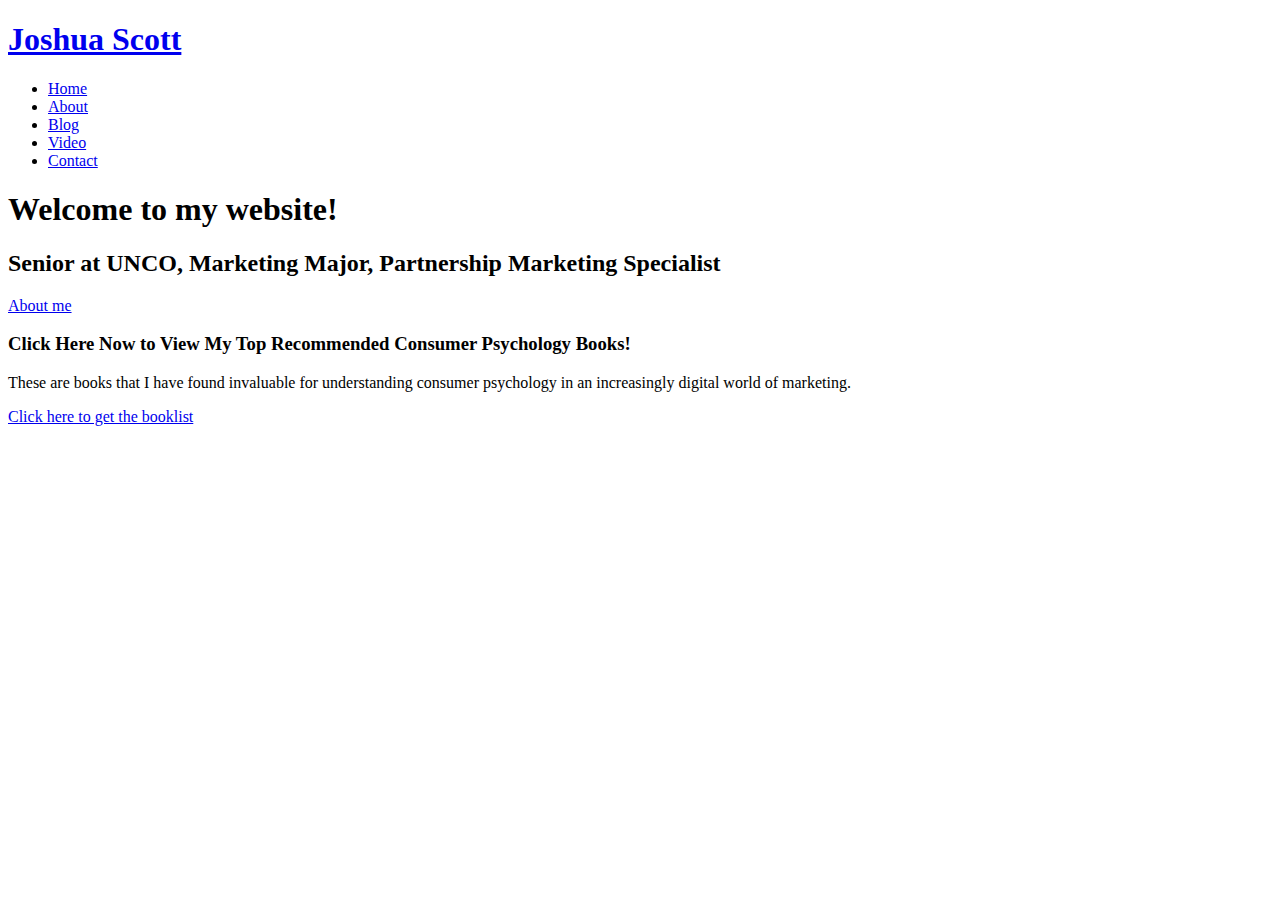
==== index.html @ b285fb62 "ReDo" ====
<!DOCTYPE html>
<html lang="en">

<head> <!-- contents of the head element are not displayed on the page. Instead it contains metadata about the page -->
  <meta charset="utf-8">
  <meta content="width=device-width, initial-scale=1.0" name="viewport">

  <title>Your Name</title>
  <meta name="description" content="description of your website here">
  <meta name="keywords" content="your seo keywords here" >

  <!-- Favicons -->
  <link href="assets/img/cat-favicon.png" rel="icon"> <!-- replaced original favicon with cat-->
  <link href="assets/img/apple-touch-icon.png" rel="apple-touch-icon"> <!-- not sure what this one is for-->

  <!-- Google Fonts -->
  <link href="https://fonts.googleapis.com/css?family=Open+Sans:300,300i,400,400i,700,700i|Poppins:300,400,500,700" rel="stylesheet">

  <!-- Vendor CSS Files -->
  <link href="assets/vendor/aos/aos.css" rel="stylesheet">
  <link href="assets/vendor/bootstrap/css/bootstrap.min.css" rel="stylesheet">
  <link href="assets/vendor/bootstrap-icons/bootstrap-icons.css" rel="stylesheet">
  <link href="assets/vendor/boxicons/css/boxicons.min.css" rel="stylesheet">
  <link href="assets/vendor/glightbox/css/glightbox.min.css" rel="stylesheet">
  <link href="assets/vendor/swiper/swiper-bundle.min.css" rel="stylesheet">

  <!-- Template Main CSS File -->
  <link href="assets/css/style.css" rel="stylesheet">

</head>

<body> <!-- the body element contains the content of the webpage TEST123-->
  <!-- ======= Header ======= --> <!-- header element represents introductory content such as navigation aids and some heading elements-->
  <header id="header" class="fixed-top d-flex align-items-center header-transparent"> 
    <div class="container d-flex justify-content-between align-items-center"> <!-- div tag defines a section in the HTML document--used as a container for HTML elements--can be styled with CSS -->

      <div id="logo">
        <h1><a href="index.html">Joshua Scott</a></h1> <!-- use this to place your name at the top right of the page -->
      </div>

      <nav id="navbar" class="navbar"> <!-- this section provides nagitation links -->
        <ul>
          <li><a class="nav-link scrollto active" href="#hero">Home</a></li> <!-- call to CSS class for navigation formatting -->
          <li><a class="nav-link scrollto" href="about.html">About</a></li>
          <li><a class="nav-link scrollto" href="blog.html">Blog</a></li>
          <li><a class="nav-link scrollto" href="video.html">Video</a></li>
          <li><a class="nav-link scrollto" href="contact.html">Contact</a></li>
        </ul>
        <i class="bi bi-list mobile-nav-toggle"></i>
      </nav><!-- .navbar -->
    </div>
  </header><!-- End Header -->

  <!-- ======= Hero Section ======= --> <!-- section element is a generic standalone section of the document -->
  <section id="hero"> <!-- this section is formatting the top fold of the page and setting the background image with a call to hero-container class in CSS sheet -->
    <div class="hero-container" data-aos="zoom-in" data-aos-delay="100">
      <h1>Welcome to my website!</h1> <!-- Font style sizes etc are set in the hero section of the CSS sheet -->
      <h2>Senior at UNCO, Marketing Major, Partnership Marketing Specialist</h2>
      <a href="about.html" class="btn-get-started">About me</a> <!-- this sets button font on the top fold -->
    </div>
  </section><!-- End Hero Section -->

  <main id="main">

    <!-- ======= Call To Action Section ======= -->
    <section id="call-to-action">
      <div class="container">
        <div class="row" data-aos="zoom-in">
          <div class="col-lg-9 text-center text-lg-start">
            <h3 class="cta-title">Click Here Now to View My Top Recommended Consumer Psychology Books!</h3>
            <p class="cta-text"> These are books that I have found invaluable for understanding consumer psychology in an increasingly digital world of marketing. </p>
          </div>
          <div class="col-lg-3 cta-btn-container text-center">
            <a class="cta-btn align-middle" href="blog.html">Click here to get the booklist</a>
          </div>
        </div>

      </div>
    </section><!-- End Call To Action Section -->

  </main><!-- End #main -->

  <a href="#" class="back-to-top d-flex align-items-center justify-content-center"><i class="bi bi-arrow-up-short"></i></a>

  <!-- Vendor JS Files -->
  <script src="assets/vendor/purecounter/purecounter.js"></script>
  <script src="assets/vendor/aos/aos.js"></script>
  <script src="assets/vendor/bootstrap/js/bootstrap.bundle.min.js"></script>
  <script src="assets/vendor/glightbox/js/glightbox.min.js"></script>
  <script src="assets/vendor/isotope-layout/isotope.pkgd.min.js"></script>
  <script src="assets/vendor/swiper/swiper-bundle.min.js"></script>
  <script src="assets/vendor/php-email-form/validate.js"></script>

  <!-- Template Main JS File -->
  <script src="assets/js/main.js"></script>

</body>

</html>
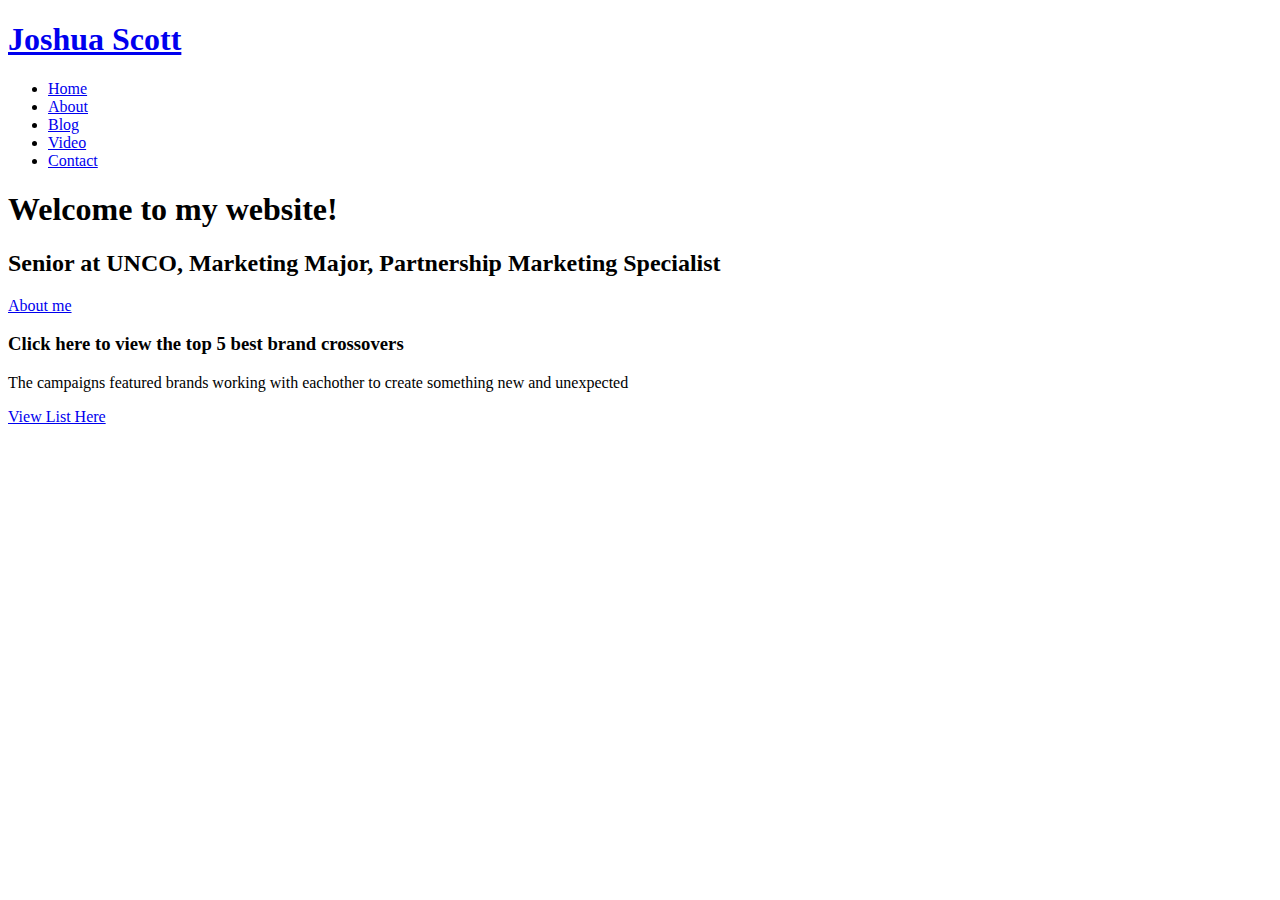
==== commit 88975831: "Bottom" ====
--- a/index.html
+++ b/index.html
@@ -67,11 +67,11 @@
       <div class="container">
         <div class="row" data-aos="zoom-in">
           <div class="col-lg-9 text-center text-lg-start">
-            <h3 class="cta-title">Click Here Now to View My Top Recommended Consumer Psychology Books!</h3>
-            <p class="cta-text"> These are books that I have found invaluable for understanding consumer psychology in an increasingly digital world of marketing. </p>
+            <h3 class="cta-title">Click here to view the top 5 best brand crossovers</h3>
+            <p class="cta-text"> The campaigns featured brands working with eachother to create something new and unexpected </p>
           </div>
           <div class="col-lg-3 cta-btn-container text-center">
-            <a class="cta-btn align-middle" href="blog.html">Click here to get the booklist</a>
+            <a class="cta-btn align-middle" href="blog.html">View List Here</a>
           </div>
         </div>
 
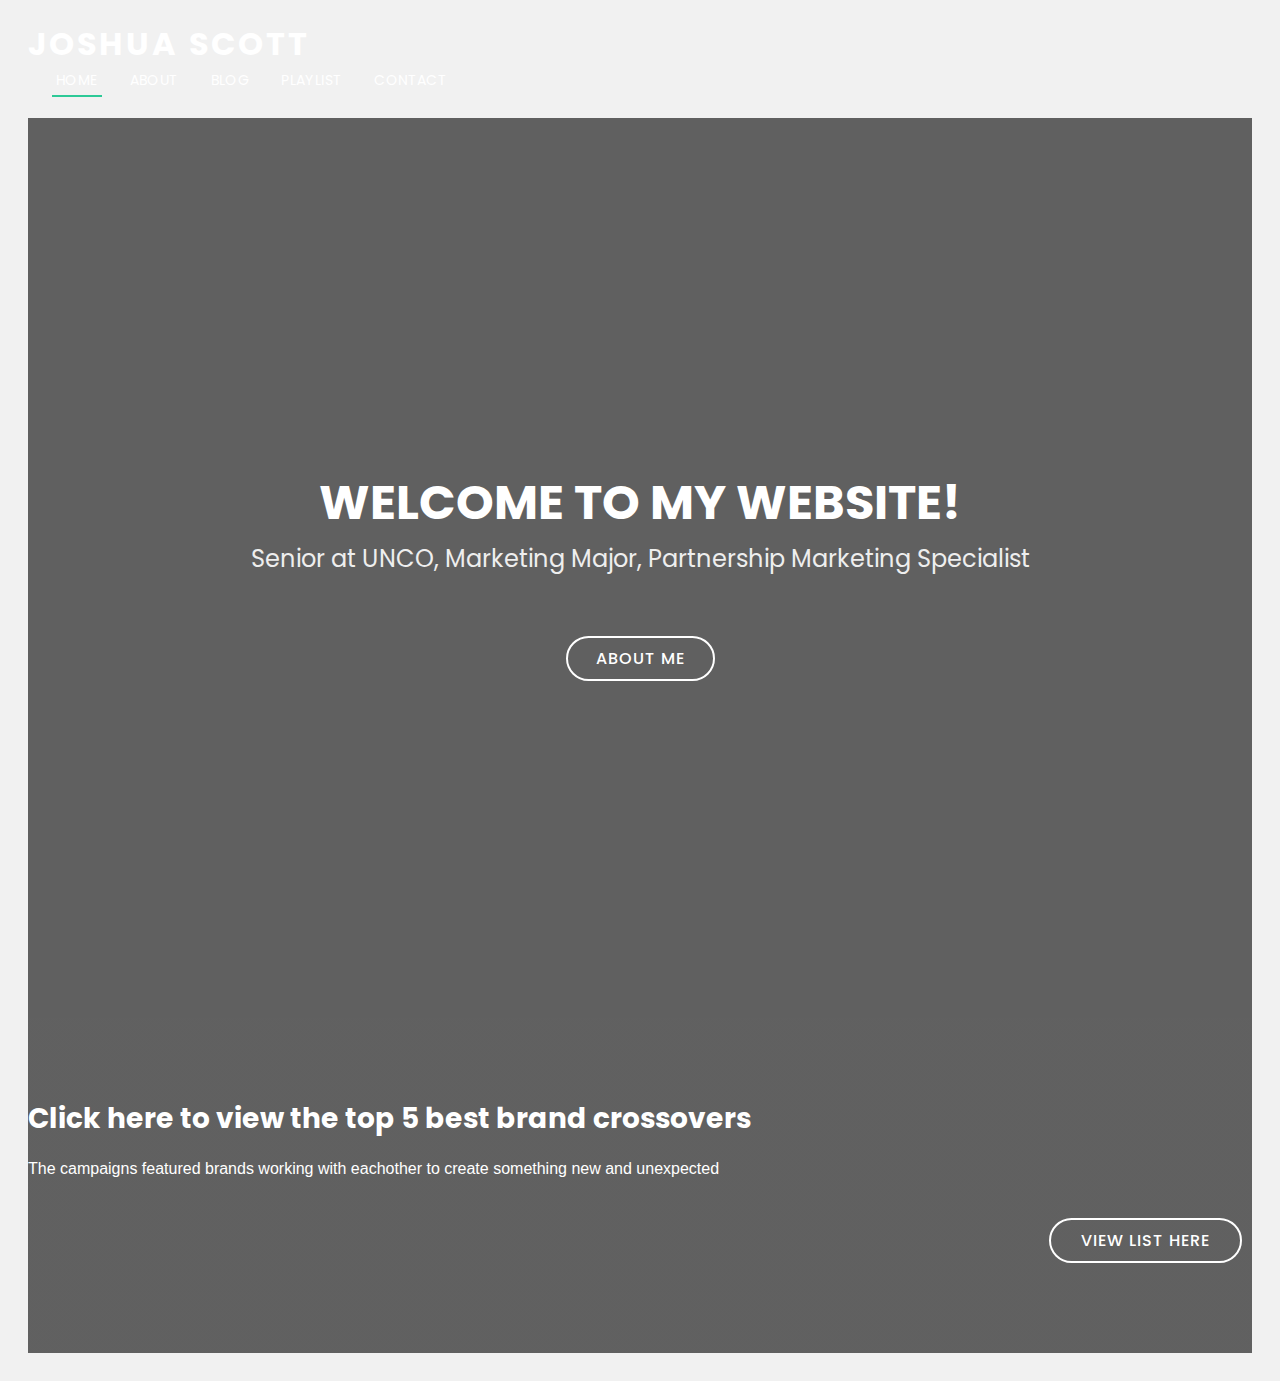
==== commit a818c2cc: "plalist" ====
--- a/index.html
+++ b/index.html
@@ -2,16 +2,23 @@
 <html lang="en">
 
 <head> <!-- contents of the head element are not displayed on the page. Instead it contains metadata about the page -->
+ <!-- Google Tag Manager -->
+<script>(function(w,d,s,l,i){w[l]=w[l]||[];w[l].push({'gtm.start':
+  new Date().getTime(),event:'gtm.js'});var f=d.getElementsByTagName(s)[0],
+  j=d.createElement(s),dl=l!='dataLayer'?'&l='+l:'';j.async=true;j.src=
+  'https://www.googletagmanager.com/gtm.js?id='+i+dl;f.parentNode.insertBefore(j,f);
+  })(window,document,'script','dataLayer','GTM-M7WPMCBM');</script>
+  <!-- End Google Tag Manager -->
   <meta charset="utf-8">
   <meta content="width=device-width, initial-scale=1.0" name="viewport">
 
-  <title>Your Name</title>
+  <title>Joshua Scott</title>
   <meta name="description" content="description of your website here">
   <meta name="keywords" content="your seo keywords here" >
 
   <!-- Favicons -->
-  <link href="assets/img/cat-favicon.png" rel="icon"> <!-- replaced original favicon with cat-->
-  <link href="assets/img/apple-touch-icon.png" rel="apple-touch-icon"> <!-- not sure what this one is for-->
+  <link href="assets/img/scott-josh.jpg" rel="icon"> <!-- replaced original favicon with cat-->
+  <link href="assets/img/scott-josh.jpg" rel="apple-touch-icon"> <!-- not sure what this one is for-->
 
   <!-- Google Fonts -->
   <link href="https://fonts.googleapis.com/css?family=Open+Sans:300,300i,400,400i,700,700i|Poppins:300,400,500,700" rel="stylesheet">
@@ -30,6 +37,10 @@
 </head>
 
 <body> <!-- the body element contains the content of the webpage TEST123-->
+<!-- Google Tag Manager (noscript) -->
+<noscript><iframe src="https://www.googletagmanager.com/ns.html?id=GTM-M7WPMCBM"
+  height="0" width="0" style="display:none;visibility:hidden"></iframe></noscript>
+  <!-- End Google Tag Manager (noscript) -->
   <!-- ======= Header ======= --> <!-- header element represents introductory content such as navigation aids and some heading elements-->
   <header id="header" class="fixed-top d-flex align-items-center header-transparent"> 
     <div class="container d-flex justify-content-between align-items-center"> <!-- div tag defines a section in the HTML document--used as a container for HTML elements--can be styled with CSS -->
@@ -43,7 +54,7 @@
           <li><a class="nav-link scrollto active" href="#hero">Home</a></li> <!-- call to CSS class for navigation formatting -->
           <li><a class="nav-link scrollto" href="about.html">About</a></li>
           <li><a class="nav-link scrollto" href="blog.html">Blog</a></li>
-          <li><a class="nav-link scrollto" href="video.html">Video</a></li>
+          <li><a class="nav-link scrollto" href="video.html">Playlist</a></li>
           <li><a class="nav-link scrollto" href="contact.html">Contact</a></li>
         </ul>
         <i class="bi bi-list mobile-nav-toggle"></i>
--- a/assets/css/style.css
+++ b/assets/css/style.css
@@ -0,0 +1,1028 @@
+/**
+* Template Name: Regna - v4.7.0
+* Template URL: https://bootstrapmade.com/regna-bootstrap-onepage-template/
+* Author: BootstrapMade.com
+* License: https://bootstrapmade.com/license/
+*/
+
+/*--------------------------------------------------------------
+# General
+--------------------------------------------------------------*/
+body {
+  background: #fff;
+  color: #666666;
+  font-family: "Open Sans", sans-serif;
+}
+
+a {
+  color: #2dc997;
+  text-decoration: none;
+}
+
+a:hover, a:active, a:focus {
+  color: #2dca98;
+  outline: none;
+  text-decoration: none;
+}
+
+p {
+  padding: 0;
+  margin: 0 0 30px 0;
+}
+
+h1, h2, h3, h4, h5, h6 {
+  font-family: "Poppins", sans-serif;
+  font-weight: 400;
+  margin: 0 0 20px 0;
+  padding: 0;
+}
+
+/*--------------------------------------------------------------
+# Back to top button
+--------------------------------------------------------------*/
+.back-to-top {
+  position: fixed;
+  visibility: hidden;
+  opacity: 0;
+  right: 15px;
+  bottom: 15px;
+  z-index: 996;
+  background: #2dc997;
+  width: 40px;
+  height: 40px;
+  border-radius: 4px;
+  transition: all 0.4s;
+}
+.back-to-top i {
+  font-size: 28px;
+  color: #fff;
+  line-height: 0;
+}
+.back-to-top:hover {
+  background: #49d6a9;
+  color: #fff;
+}
+.back-to-top.active {
+  visibility: visible;
+  opacity: 1;
+}
+
+/*--------------------------------------------------------------
+# Disable AOS delay on mobile
+--------------------------------------------------------------*/
+@media screen and (max-width: 768px) {
+  [data-aos-delay] {
+    transition-delay: 0 !important;
+  }
+}
+/*--------------------------------------------------------------
+# Header
+--------------------------------------------------------------*/
+#header {
+  height: 90px;
+  transition: all 0.5s;
+  z-index: 997;
+  background: rgba(52, 59, 64, 0.9);
+}
+#header #logo h1 {
+  font-size: 32px;
+  margin: 0;
+  line-height: 1;
+  font-family: "Poppins", sans-serif;
+  font-weight: 700;
+  letter-spacing: 3px;
+  text-transform: uppercase;
+}
+#header #logo h1 a, #header #logo h1 a:hover {
+  color: #fff;
+}
+#header #logo img {
+  padding: 0;
+  margin: 0;
+}
+#header.header-transparent {
+  background: transparent;
+}
+#header.header-scrolled {
+  background: rgba(52, 59, 64, 0.9);
+  height: 70px;
+  transition: all 0.5s;
+}
+
+.scrolled-offset {
+  margin-top: 70px;
+}
+
+/*--------------------------------------------------------------
+# Navigation Menu
+--------------------------------------------------------------*/
+/**
+* Desktop Navigation 
+*/
+.navbar {
+  padding: 0;
+}
+.navbar ul {
+  margin: 0;
+  padding: 0;
+  display: flex;
+  list-style: none;
+  align-items: center;
+}
+.navbar li {
+  position: relative;
+}
+.navbar > ul > li {
+  white-space: nowrap;
+  padding: 10px 0 10px 24px;
+}
+.navbar a, .navbar a:focus {
+  display: flex;
+  align-items: center;
+  justify-content: space-between;
+  font-family: "Poppins", sans-serif;
+  color: #fff;
+  font-size: 14px;
+  padding: 0 4px;
+  white-space: nowrap;
+  transition: 0.3s;
+  letter-spacing: 0.4px;
+  position: relative;
+  text-transform: uppercase;
+}
+.navbar a i, .navbar a:focus i {
+  font-size: 12px;
+  line-height: 0;
+  margin-left: 5px;
+}
+.navbar > ul > li > a:before {
+  content: "";
+  position: absolute;
+  width: 100%;
+  height: 2px;
+  bottom: -6px;
+  left: 0;
+  background-color: #2dc997;
+  visibility: hidden;
+  transform: scaleX(0);
+  transition: all 0.3s ease-in-out 0s;
+}
+.navbar a:hover:before, .navbar li:hover > a:before, .navbar .active:before {
+  visibility: visible;
+  transform: scaleX(1);
+}
+.navbar a:hover, .navbar .active, .navbar .active:focus, .navbar li:hover > a {
+  color: #fff;
+}
+.navbar .dropdown ul {
+  display: block;
+  position: absolute;
+  left: 24px;
+  top: calc(100% + 30px);
+  margin: 0;
+  padding: 10px 0;
+  z-index: 99;
+  opacity: 0;
+  visibility: hidden;
+  background: #fff;
+  box-shadow: 0px 0px 30px rgba(127, 137, 161, 0.25);
+  transition: 0.3s;
+}
+.navbar .dropdown ul li {
+  min-width: 200px;
+}
+.navbar .dropdown ul a {
+  padding: 10px 20px;
+  font-size: 14px;
+  text-transform: none;
+  color: #666666;
+}
+.navbar .dropdown ul a i {
+  font-size: 12px;
+}
+.navbar .dropdown ul a:hover, .navbar .dropdown ul .active:hover, .navbar .dropdown ul li:hover > a {
+  color: #2dc997;
+}
+.navbar .dropdown:hover > ul {
+  opacity: 1;
+  top: 100%;
+  visibility: visible;
+}
+.navbar .dropdown .dropdown ul {
+  top: 0;
+  left: calc(100% - 30px);
+  visibility: hidden;
+}
+.navbar .dropdown .dropdown:hover > ul {
+  opacity: 1;
+  top: 0;
+  left: 100%;
+  visibility: visible;
+}
+@media (max-width: 1366px) {
+  .navbar .dropdown .dropdown ul {
+    left: -90%;
+  }
+  .navbar .dropdown .dropdown:hover > ul {
+    left: -100%;
+  }
+}
+
+/**
+* Mobile Navigation 
+*/
+.mobile-nav-toggle {
+  color: #fff;
+  font-size: 28px;
+  cursor: pointer;
+  display: none;
+  line-height: 0;
+  transition: 0.5s;
+}
+
+@media (max-width: 991px) {
+  .mobile-nav-toggle {
+    display: block;
+  }
+
+  .navbar ul {
+    display: none;
+  }
+}
+.navbar-mobile {
+  position: fixed;
+  overflow: hidden;
+  top: 0;
+  right: 0;
+  left: 0;
+  bottom: 0;
+  background: rgba(77, 77, 77, 0.9);
+  transition: 0.3s;
+  z-index: 999;
+}
+.navbar-mobile .mobile-nav-toggle {
+  position: absolute;
+  top: 15px;
+  right: 15px;
+}
+.navbar-mobile ul {
+  display: block;
+  position: absolute;
+  top: 55px;
+  right: 15px;
+  bottom: 15px;
+  left: 15px;
+  padding: 10px 0;
+  background-color: #fff;
+  overflow-y: auto;
+  transition: 0.3s;
+}
+.navbar-mobile > ul > li {
+  padding: 0;
+}
+.navbar-mobile a:hover:before, .navbar-mobile li:hover > a:before, .navbar-mobile .active:before {
+  visibility: hidden;
+}
+.navbar-mobile a, .navbar-mobile a:focus {
+  padding: 10px 20px;
+  font-size: 15px;
+  color: #666666;
+}
+.navbar-mobile a:hover, .navbar-mobile .active, .navbar-mobile li:hover > a {
+  color: #2dc997;
+}
+.navbar-mobile .getstarted, .navbar-mobile .getstarted:focus {
+  margin: 15px;
+}
+.navbar-mobile .dropdown ul {
+  position: static;
+  display: none;
+  margin: 10px 20px;
+  padding: 10px 0;
+  z-index: 99;
+  opacity: 1;
+  visibility: visible;
+  background: #fff;
+  box-shadow: 0px 0px 30px rgba(127, 137, 161, 0.25);
+}
+.navbar-mobile .dropdown ul li {
+  min-width: 200px;
+}
+.navbar-mobile .dropdown ul a {
+  padding: 10px 20px;
+}
+.navbar-mobile .dropdown ul a i {
+  font-size: 12px;
+}
+.navbar-mobile .dropdown ul a:hover, .navbar-mobile .dropdown ul .active:hover, .navbar-mobile .dropdown ul li:hover > a {
+  color: #2dc997;
+}
+.navbar-mobile .dropdown > .dropdown-active {
+  display: block;
+}
+
+/*--------------------------------------------------------------
+# Hero Section
+--------------------------------------------------------------*/
+#hero {
+  width: 100%;
+  height: 100vh;
+  background: url(../img/hero-bg.jpg) top center;
+  background-size: cover;
+  position: relative;
+}
+@media (min-width: 1024px) {
+  #hero {
+    background-attachment: fixed;
+  }
+}
+#hero:before {
+  content: "";
+  background: rgba(0, 0, 0, 0.6);
+  position: absolute;
+  bottom: 0;
+  top: 0;
+  left: 0;
+  right: 0;
+}
+#hero .hero-container {
+  position: absolute;
+  bottom: 0;
+  top: 0;
+  left: 0;
+  right: 0;
+  display: flex;
+  justify-content: center;
+  align-items: center;
+  flex-direction: column;
+  text-align: center;
+}
+#hero h1 {
+  margin: 30px 0 10px 0;
+  font-size: 48px;
+  font-weight: 700;
+  line-height: 56px;
+  text-transform: uppercase;
+  color: #fff;
+}
+@media (max-width: 768px) {
+  #hero h1 {
+    font-size: 28px;
+    line-height: 36px;
+  }
+}
+#hero h2 {
+  color: #eee;
+  margin-bottom: 50px;
+  font-size: 24px;
+}
+@media (max-width: 768px) {
+  #hero h2 {
+    font-size: 18px;
+    line-height: 24px;
+    margin-bottom: 30px;
+  }
+}
+#hero .btn-get-started {
+  font-family: "Poppins", sans-serif;
+  text-transform: uppercase;
+  font-weight: 500;
+  font-size: 16px;
+  letter-spacing: 1px;
+  display: inline-block;
+  padding: 8px 28px;
+  border-radius: 50px;
+  transition: 0.5s;
+  margin: 10px;
+  border: 2px solid #fff;
+  color: #fff;
+}
+#hero .btn-get-started:hover {
+  background: #2dc997;
+  border: 2px solid #2dc997;
+}
+
+/*--------------------------------------------------------------
+# Sections
+--------------------------------------------------------------*/
+section {
+  overflow: hidden;
+}
+
+/* Sections Header
+--------------------------------*/
+.section-header .section-title {
+  font-size: 32px;
+  color: #111;
+  text-transform: uppercase;
+  text-align: center;
+  font-weight: 700;
+  margin-bottom: 5px;
+}
+.section-header .section-description {
+  text-align: center;
+  padding-bottom: 40px;
+  color: #999;
+}
+
+/*--------------------------------------------------------------
+# Breadcrumbs
+--------------------------------------------------------------*/
+.breadcrumbs {
+  padding: 20px 0;
+  background-color: whitesmoke;
+  min-height: 40px;
+  margin-top: 92px;
+}
+.breadcrumbs h2 {
+  font-size: 24px;
+  font-weight: 300;
+  margin: 0;
+}
+@media (max-width: 992px) {
+  .breadcrumbs h2 {
+    margin: 0 0 10px 0;
+  }
+}
+.breadcrumbs ol {
+  display: flex;
+  flex-wrap: wrap;
+  list-style: none;
+  padding: 0;
+  margin: 0;
+  font-size: 14px;
+}
+.breadcrumbs ol li + li {
+  padding-left: 10px;
+}
+.breadcrumbs ol li + li::before {
+  display: inline-block;
+  padding-right: 10px;
+  color: #6c757d;
+  content: "/";
+}
+@media (max-width: 768px) {
+  .breadcrumbs .d-flex {
+    display: block !important;
+  }
+  .breadcrumbs ol {
+    display: block;
+  }
+  .breadcrumbs ol li {
+    display: inline-block;
+  }
+}
+
+/* A Few Words About Me Section
+--------------------------------*/
+#about {
+  background: #fff;
+  padding: 80px 0;
+}
+#about .about-container .background {
+  min-height: 1200px;
+  background: url(../img/scott-josh\ small.jpg) center top no-repeat; /* this sets the image and properties on the about page */
+  margin-bottom: 0px;
+}
+#about .about-container .content {
+  background: #fff;
+}
+#about .about-container .title {
+  color: #333;
+  font-weight: 700;
+  font-size: 32px;
+}
+@media (max-width: 1000px) {
+  #about .about-container .title {
+    padding-top: 15px;
+  }
+}
+#about .about-container p {
+  line-height: 26px;
+}
+#about .about-container p:last-child {
+  margin-bottom: 0;
+}
+#about .about-container .icon-box {
+  background: #fff;
+  background-size: cover;
+  padding: 0 0 30px 0;
+}
+#about .about-container .icon-box .icon {
+  float: left;
+  background: #fff;
+  width: 64px;
+  height: 64px;
+  display: flex;
+  justify-content: center;
+  align-items: center;
+  flex-direction: column;
+  text-align: center;
+  border-radius: 50%;
+  border: 2px solid #2dc997;
+}
+#about .about-container .icon-box .icon i {
+  color: #2dc997;
+  font-size: 24px;
+  line-height: 0;
+}
+#about .about-container .icon-box .title {
+  margin-left: 80px;
+  font-weight: 500;
+  margin-bottom: 5px;
+  font-size: 18px;
+  text-transform: uppercase;
+}
+#about .about-container .icon-box .title a {
+  color: #111;
+}
+#about .about-container .icon-box .description {
+  margin-left: 80px;
+  line-height: 24px;
+  font-size: 14px;
+}
+
+/* Blog Section
+--------------------------------*/
+body {
+  font-family: Arial;
+  padding: 20px;
+  background: #f1f1f1;
+}
+
+/* Header/Blog Title */
+.header {
+  padding: 30px;
+  font-size: 40px;
+  text-align: center;
+  background: white;
+}
+
+/* Create two unequal columns that floats next to each other */
+/* Left column */
+.leftcolumn {
+  float: left;
+  width: 75%;
+}
+
+/* Right column */
+.rightcolumn {
+  float: right;
+  width: 25%;
+  padding-left: 20px;
+}
+
+/* Blog image */
+.blogimg {
+  background-color: rgb(253, 250, 250);
+  width: 70%;
+  padding: 1px;
+}
+
+/* Add a card effect for articles */
+.card {
+  background-color: rgb(250, 248, 248);
+  padding: 20px;
+  margin-top: 20px;
+}
+
+/* Clear floats after the columns */
+.row:after {
+  content: "";
+  display: table;
+  clear: both;
+}
+
+/* Services Section
+--------------------------------*/
+#services {
+  background: #fff;
+  background-size: cover;
+  padding: 80px 0 60px 0;
+}
+#services .box {
+  padding: 50px 20px;
+  margin-bottom: 50px;
+  text-align: center;
+  border: 1px solid #e6e6e6;
+  height: 200px;
+  position: relative;
+  background: #fafafa;
+}
+#services .icon {
+  position: absolute;
+  top: -36px;
+  left: calc(50% - 36px);
+  transition: 0.2s;
+  border-radius: 50%;
+  border: 6px solid #fff;
+  display: flex;
+  justify-content: center;
+  align-items: center;
+  flex-direction: column;
+  text-align: center;
+  width: 72px;
+  height: 72px;
+  background: #2dc997;
+}
+#services .icon a {
+  display: inline-block;
+}
+#services .icon i {
+  color: #fff;
+  font-size: 24px;
+  line-height: 0;
+}
+#services .box:hover .icon {
+  background: #fff;
+  border: 2px solid #2dc997;
+}
+#services .box:hover .icon i {
+  color: #2dc997;
+}
+#services .box:hover .icon a {
+  color: #2dc997;
+}
+#services .title {
+  font-weight: 700;
+  font-size: 18px;
+  margin-bottom: 15px;
+  text-transform: uppercase;
+}
+#services .title a {
+  color: #111;
+}
+#services .description {
+  font-size: 14px;
+  line-height: 24px;
+}
+
+/* Call To Action Section
+--------------------------------*/
+#call-to-action {
+  background: linear-gradient(rgba(0, 0, 0, 0.6), rgba(0, 0, 0, 0.6)), url(../img/call-to-action-bg.jpg) fixed center center;
+  background-size: cover;
+  padding: 80px 0;
+}
+@media (max-width: 1024px) {
+  #call-to-action {
+    background-attachment: scroll;
+  }
+}
+#call-to-action .cta-title {
+  color: #fff;
+  font-size: 28px;
+  font-weight: 700;
+}
+#call-to-action .cta-text {
+  color: #fff;
+}
+@media (min-width: 769px) {
+  #call-to-action .cta-btn-container {
+    display: flex;
+    align-items: center;
+    justify-content: flex-end;
+  }
+}
+#call-to-action .cta-btn {
+  font-family: "Poppins", sans-serif;
+  text-transform: uppercase;
+  font-weight: 500;
+  font-size: 16px;
+  letter-spacing: 1px;
+  display: inline-block;
+  padding: 8px 30px;
+  border-radius: 50px;
+  transition: 0.5s;
+  margin: 10px;
+  border: 2px solid #fff;
+  color: #fff;
+}
+#call-to-action .cta-btn:hover {
+  background: #2dc997;
+  border: 2px solid #2dc997;
+}
+
+/* Research Portfolio Section
+--------------------------------*/
+#portfolio {
+  background: #f7f7f7;
+  padding: 80px 0;
+}
+#portfolio #portfolio-flters {
+  padding: 0;
+  margin: 0 auto 25px auto;
+  list-style: none;
+  text-align: center;
+  border-radius: 50px;
+}
+#portfolio #portfolio-flters li {
+  cursor: pointer;
+  display: inline-block;
+  padding: 12px 18px 14px 18px;
+  font-size: 14px;
+  font-weight: 500;
+  line-height: 1;
+  color: #666666;
+  margin: 0 5px 10px 5px;
+  transition: all ease-in-out 0.3s;
+  background: white;
+  border-radius: 4px;
+}
+#portfolio #portfolio-flters li:hover, #portfolio #portfolio-flters li.filter-active {
+  color: #fff;
+  background: #2dc997;
+}
+#portfolio #portfolio-flters li:last-child {
+  margin-right: 0;
+}
+#portfolio .portfolio-item {
+  margin-bottom: 30px;
+  overflow: hidden;
+}
+#portfolio .portfolio-item img {
+  position: relative;
+  top: 0;
+  transition: all 0.6s cubic-bezier(0.645, 0.045, 0.355, 1);
+}
+#portfolio .portfolio-item .portfolio-info {
+  opacity: 0;
+  position: absolute;
+  left: 12px;
+  right: 12px;
+  bottom: -50px;
+  z-index: 3;
+  transition: all ease-in-out 0.3s;
+  background: #2dc997;
+  padding: 15px 20px;
+}
+#portfolio .portfolio-item .portfolio-info h4 {
+  font-size: 18px;
+  color: #fff;
+  font-weight: 600;
+}
+#portfolio .portfolio-item .portfolio-info p {
+  color: #fff;
+  font-size: 14px;
+  margin-bottom: 0;
+}
+#portfolio .portfolio-item .portfolio-info .preview-link, #portfolio .portfolio-item .portfolio-info .details-link {
+  position: absolute;
+  right: 50px;
+  font-size: 24px;
+  top: calc(50% - 18px);
+  color: white;
+  transition: ease-in-out 0.3s;
+}
+#portfolio .portfolio-item .portfolio-info .preview-link:hover, #portfolio .portfolio-item .portfolio-info .details-link:hover {
+  color: #a4ebd4;
+}
+#portfolio .portfolio-item .portfolio-info .details-link {
+  right: 15px;
+}
+#portfolio .portfolio-item:hover img {
+  top: -30px;
+}
+#portfolio .portfolio-item:hover .portfolio-info {
+  opacity: 1;
+  bottom: 0;
+}
+
+/*--------------------------------------------------------------
+# Research Portfolio Details
+--------------------------------------------------------------*/
+.portfolio-details {
+  padding-top: 40px;
+}
+.portfolio-details .portfolio-details-slider img {
+  width: 100%;
+}
+.portfolio-details .portfolio-details-slider .swiper-pagination {
+  margin-top: 20px;
+  position: relative;
+}
+.portfolio-details .portfolio-details-slider .swiper-pagination .swiper-pagination-bullet {
+  width: 12px;
+  height: 12px;
+  background-color: #fff;
+  opacity: 1;
+  border: 1px solid #2dc997;
+}
+.portfolio-details .portfolio-details-slider .swiper-pagination .swiper-pagination-bullet-active {
+  background-color: #2dc997;
+}
+.portfolio-details .portfolio-info {
+  padding: 30px;
+  box-shadow: 0px 0 30px rgba(102, 102, 102, 0.08);
+}
+.portfolio-details .portfolio-info h3 {
+  font-size: 22px;
+  font-weight: 700;
+  margin-bottom: 20px;
+  padding-bottom: 20px;
+  border-bottom: 1px solid #eee;
+}
+.portfolio-details .portfolio-info ul {
+  list-style: none;
+  padding: 0;
+  font-size: 15px;
+}
+.portfolio-details .portfolio-info ul li + li {
+  margin-top: 10px;
+}
+.portfolio-details .portfolio-description {
+  padding-top: 30px;
+}
+.portfolio-details .portfolio-description h2 {
+  font-size: 26px;
+  font-weight: 700;
+  margin-bottom: 20px;
+}
+.portfolio-details .portfolio-description p {
+  padding: 0;
+}
+
+/* MX Lab Section
+--------------------------------*/
+#team {
+  background: #fff;
+  padding: 80px 0 60px 0;
+}
+#team .member {
+  text-align: center;
+  margin-bottom: 20px;
+}
+#team .member .pic {
+  margin-bottom: 15px;
+  overflow: hidden;
+  height: 260px;
+}
+#team .member .pic img {
+  max-width: 100%;
+}
+#team .member h4 {
+  font-weight: 700;
+  margin-bottom: 2px;
+  font-size: 18px;
+}
+#team .member span {
+  font-style: italic;
+  display: block;
+  font-size: 13px;
+}
+#team .member .social {
+  margin-top: 15px;
+}
+#team .member .social a {
+  color: #b3b3b3;
+}
+#team .member .social a:hover {
+  color: #2dc997;
+}
+#team .member .social i {
+  font-size: 18px;
+  margin: 0 2px;
+}
+
+/* Contact Section
+--------------------------------*/
+#contact {
+  background: #f7f7f7;
+  padding: 80px 0 40px 0;
+}
+#contact #google-map {
+  height: 300px;
+  margin-bottom: 20px;
+}
+#contact .info {
+  color: #333333;
+}
+#contact .info i {
+  font-size: 32px;
+  color: #2dc997;
+  float: left;
+  line-height: 0;
+}
+#contact .info p {
+  padding: 0 0 10px 50px;
+  margin-bottom: 20px;
+  line-height: 22px;
+  font-size: 14px;
+}
+#contact .info .email p {
+  padding-top: 5px;
+}
+#contact .social-links {
+  padding: 20px 0;
+}
+#contact .social-links a {
+  font-size: 18px;
+  background: #333;
+  color: #fff;
+  line-height: 1;
+  border-radius: 50%;
+  text-align: center;
+  width: 36px;
+  height: 36px;
+  transition: 0.3s;
+  display: inline-flex;
+  align-items: center;
+  justify-content: center;
+}
+#contact .social-links a i {
+  line-height: 0;
+}
+#contact .social-links a:hover {
+  background: #2dc997;
+  color: #fff;
+}
+#contact .php-email-form .error-message {
+  display: none;
+  color: #fff;
+  background: #ed3c0d;
+  text-align: left;
+  padding: 15px;
+  font-weight: 600;
+}
+#contact .php-email-form .error-message br + br {
+  margin-top: 25px;
+}
+#contact .php-email-form .sent-message {
+  display: none;
+  color: #fff;
+  background: #18d26e;
+  text-align: center;
+  padding: 15px;
+  font-weight: 600;
+}
+#contact .php-email-form .loading {
+  display: none;
+  background: #fff;
+  text-align: center;
+  padding: 15px;
+}
+#contact .php-email-form .loading:before {
+  content: "";
+  display: inline-block;
+  border-radius: 50%;
+  width: 24px;
+  height: 24px;
+  margin: 0 10px -6px 0;
+  border: 3px solid #18d26e;
+  border-top-color: #eee;
+  -webkit-animation: animate-loading 1s linear infinite;
+  animation: animate-loading 1s linear infinite;
+}
+#contact .php-email-form input, #contact .php-email-form textarea {
+  border-radius: 0;
+  box-shadow: none;
+  font-size: 14px;
+}
+#contact .php-email-form input::focus, #contact .php-email-form textarea::focus {
+  background-color: #2dc997;
+}
+#contact .php-email-form button[type=submit] {
+  background: #2dc997;
+  border: 0;
+  padding: 10px 24px;
+  color: #fff;
+  transition: 0.4s;
+}
+#contact .php-email-form button[type=submit]:hover {
+  background: #51d8ad;
+}
+@-webkit-keyframes animate-loading {
+  0% {
+    transform: rotate(0deg);
+  }
+  100% {
+    transform: rotate(360deg);
+  }
+}
+@keyframes animate-loading {
+  0% {
+    transform: rotate(0deg);
+  }
+  100% {
+    transform: rotate(360deg);
+  }
+}
+
+/*--------------------------------------------------------------
+# Footer
+--------------------------------------------------------------*/
+#footer {
+  background: #343b40;
+  padding: 30px 0;
+  color: #fff;
+  font-size: 14px;
+}
+#footer .copyright {
+  text-align: center;
+}
+#footer .credits {
+  padding-top: 10px;
+  text-align: center;
+  font-size: 13px;
+  color: #ccc;
+}